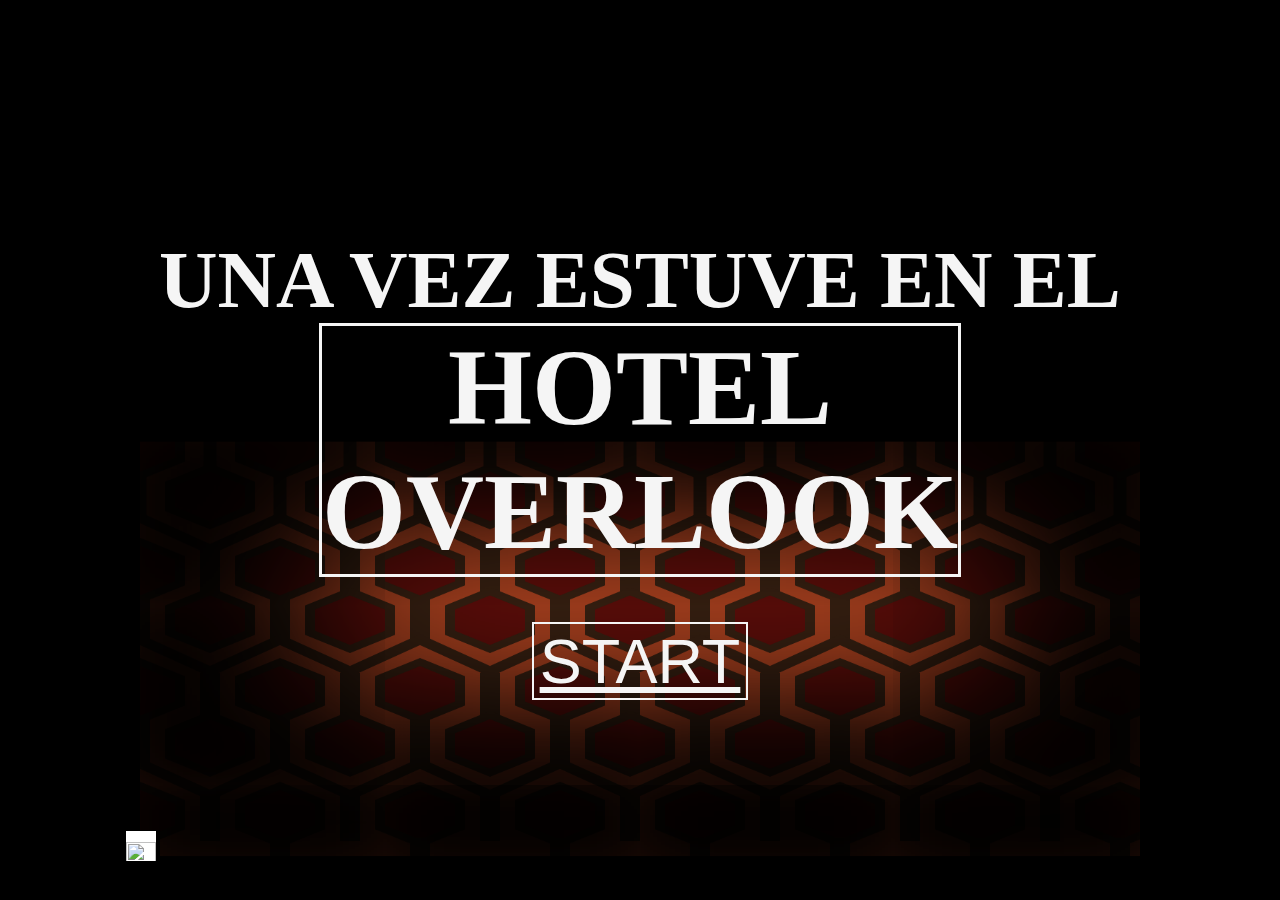
==== elResplandor.html @ 0f4bbe9c "sprite" ====
<!DOCTYPE html>
<html lang="en">
<head>
    <meta charset="UTF-8">
    <meta name="viewport" content="width=device-width, initial-scale=1.0">
    <link rel="stylesheet" href="estilos/main.css">
    <link rel="stylesheet" href="estilos/botonaudio.css">
    
    <title>El Resplandor</title>
</head>
<body>
    <main>
        <div id="intro" class="slide">
            <canvas id=canvas width="1000" height="595"></canvas>
            <div id=sombra ></div>
            <h1>UNA VEZ ESTUVE EN EL</h1>
            <h2>HOTEL <br> OVERLOOK</h2>
            <button id="botonHistoria"><a href="#historia">START</a></button>
            <button id="botonAi"><img id="sound2" src ="https://img.icons8.com/carbon-copy/100/000000/low-volume.png"></button>
        </div>
        <div id="historia" class="slide">
            <div id="alfombra"> 
                <img src="" alt="alfombra" class="imgConverted">
            </div>
            <div id="sombra"></div>
            <section class="parrafo">
                <div class="historiaParrafo animated-text">
                    <p class="line">Cuando la familia Torrance se muda al Hotel Overlook, sucesos paranormales comienzan a amenazarlos, especialmente al padre, Jack, quien llega al borde de la locura.</p>
                    <p class="line">Su esposa Wendy, asustada por el comportamiento extraño de su esposo, decide escapar en la noche junto a su hijo Danny.</p>
                    <p class="line">Pero su camino para salir del hotel no será tan sencillo...</p></p>
                    <p class="line">El Hotel Overlook no dejará escapar tan fácilmente a esta familia. Jack ha separado y encerrado a Wendy junto a Danny. Él y los demás espectros del hotel los están observando.</p>
                    <p class="line">Tenemos la oportunidad de ayudarlos a escapar de un horrible destino</p>
                    <p class="line">Recolecta las llaves, ¡escapa del hotel! </p>
                    <p class="line">Y bajo ninguna circunstancia dejes que te encuentren...</p>
                    <p class="line">¡Suerte!</p>
                </div>      
            </section>
            <button><a href="#menu">CONTINUAR</a></button>
        </div>

        <div id="menu" class="slide">
            <div id="alfombra"> 
                <img src="" alt="alfombra" class="imgConverted">
             </div>
             <div id="sombra"></div>
            <h1>¿Con quién vas jugar?</h1>
            <div class="Personajes">
                <div id="personaje1">
                    <div>
                        <div id="daniel">   </div>
                        <button><a href="#personajeA" >Danny</a></button>
                    </div>             
                </div>
                <div id="personaje2">
                    <div>
                        <div id="mom"> </div>
                        <button><a href="#personajeB">Wendy</a></button>
                    </div>               
                </div>
            </div>
        </div>
        <div id="personajeA" class="slide">
            <div id="alfombra"> 
                <img src="" alt="alfombra" class="imgConverted">
             </div>
             <div id="sombra"></div>
            <h1>Descripción Personaje A</h1>
                                    <div id="daniel">   </div>

            <button><a href="#menu">Cambia el personaje</a></button>
            <button><a href="index.html">PLAY</a></button>
        </div>
        <div id="personajeB" class="slide">
            <div id="alfombra"> 
                <img src="" alt="alfombra" class="imgConverted">
             </div>
             <div id="sombra"></div>
            <h1>Descripción Personaje B</h1>
            <div id="mom"> </div>
            <button><a href="#menu">Cambia el personaje</a></button>
            <button><a href="index.html">PLAY</a></button>
        </div>

        <!-- Audio -->
        


        <audio autoplay="autoplay" loop="loop">
            <source src="audio/elresplandorinicio.mp3" type="audio/mpeg">
        </audio>
        <audio >
            <source src="audio/mujergritando2.mp3" type="audio/mpeg">
        </audio>
    </main>
    <script src="js/presentacion.js"></script>
    <script src="js/audio.js"></script>
    
</body>
</html>
---- estilos/main.css ----
/*GENERAL*/
html {
    margin: 0;
    scroll-behavior: smooth;
}


body{
    margin: 0;
    overflow: hidden;
}

main{
    display: grid;
    grid-template-columns: repeat(5,100vw);
    grid-template-rows: repeat(1,100vh);
}

.slide{
    display: flex;
    justify-content: center;
    align-items: center;
    position: relative;
    height: 100vh;
    width: 100vw;
    overflow: hidden;
    background-color: black;
}

button{
    z-index: 10;
    bottom: 50px;
    border: solid 2px whitesmoke;
    background: transparent;
    color: whitesmoke;
    font-size: 5vh;
    margin: 20px;
}

button a{
    color: whitesmoke;
    
}

/*PERSONAJES*/

.Personajes{
    z-index: 100;
    width: 50vw;
    margin: 300px;
    display: flex;
    align-items: center;
    align-content: center;
} 
 .Personajes div{
    margin: 0 50px 0 50px;
} 


a{
    z-index: 10;
}


#daniel{
position:absolute;
width: 120px;
height: 190px;
background:url("../img/daniel.png") ;
animation: walk 450ms steps(5) infinite;
bottom: 20vh;
}
#mom{
    position:absolute;
    width: 120px;
    height: 190px;
    background:url("../img/mom.png") ;
    animation: walk 450ms steps(5) infinite;
    bottom: 20vh;
    }

@keyframes walk{
    0% {
        background-position-x:0 
    }
    100% {
         background-position-x: -600px  
          }
} 
/* Alfombra canvas */
#sombra{
    box-shadow: 20px -50px 170px 170px rgba(0,0,0,0.99) inset;
    -webkit-box-shadow: 20px -50px 170px 170px rgba(0,0,0,0.99) inset;
    -moz-box-shadow: 20px -50px 170px 170px rgba(0,0,0,0.99) inset;
    position:absolute;
    width: 1000px;
    height: 600px;
    transform:rotateX(45deg) translateZ(-75px) ;
    bottom: -1px;
    border: solid 10px black;
    }
#canvas, #alfombra{
    transform:rotateX(45deg) translateZ(-70px) ;
    bottom: 0px;
    position:absolute;
   
}
#alfombra{
    background-color : #A03D1D;
    width: 1000px;
    height: 595px;
}

/* Portada */
h1{
    color: whitesmoke;
    position: absolute;
    font-size: 9vh;
}

h2{
    color: whitesmoke;
    position: absolute;
    font-size: 12vh;
    border: solid whitesmoke;
    text-align: center;
    display: flex;
    align-items: center;
}
h1{
    top: 20vh;
}

p{
    color: whitesmoke;
    font-size: 30px;
    font-weight: 700;
    display: flex;
    align-items: center;
    z-index: 5;
}
    
#title{
    height: 10vh;
    width: 10vh;
    border-color: whitesmoke;
    border-width: 30px;
}

/*Intro*/
#botonHistoria{
    z-index: 3;
    border: solid 2px whitesmoke;
    background: transparent;
    color: whitesmoke;
    position: absolute; 
    font-size: 7vh;
    bottom: 20vh;
    animation: onOff 2s infinite;
}


#intro a{
    color: whitesmoke;
}

/*Historia*/
#historia {
    grid-row: 1;
    grid-column: 2;
    width: 100vw;
    position: relative;
}

#historia button{
    bottom: 50px;
    position: absolute;
    z-index: 3;
    border: solid 2px whitesmoke;
    background: transparent;
    color: whitesmoke;
    position: absolute; 
    font-size: 5vh;
    animation: onOff 2s infinite;
}

section{
    position: absolute;
    z-index: 3;
    display: flex;
    justify-content: center;
    align-items: center;}

/* .historiaParrafo{
    position: sticky;
    display: inline-block;
    align-items: center;
    margin: 10vh;
    font-size: 20px;
    margin-top: 50vh;
} */

.animated-text{
    z-index: 5;
    color: #fff;
    padding: 0 40px;
    height: 150px;
    overflow: hidden;
  }
  
  p .line{
    text-transform: uppercase;
    text-align: center;
    font-size: 40px;
    line-height: 100px;
  }
  
  .line:first-child{
    animation: text-slider 30s infinite;
  }
  

  

/*animaciones*/
@keyframes onOff{
    0%{
        opacity: 0;
    }

    20%{
        opacity: 1;
    }

    100%{
        opacity: 0;
    }
}

@keyframes text-slider {
    0%{
      margin-top: 0;
    }
    30%{
      margin-top: -60px;
    }
    35%{
      margin-top: -120px;
    }
    40%{
      margin-top: -180px;
    }
    45%{
      margin-top: -240px;
    }
    50%{
      margin-top: -300px;
    }
    60%{
      margin-top: -360px;
    }
    70%{
        margin-top: -420px;
    }
    80%{
        margin-top: -480px;
    }
    90%{
        margin-top: -540px;
    }
    100%{
        margin-top: -600px;
    }
  }
---- estilos/botonaudio.css ----
#botonAi{
    border: none;
    background-color: black;
    position: absolute;
    left: 100px;
    bottom: 10px;
    width: 40px;
    height: 40px;
}
#sound2 {
    background-color: white;
    width: 30px;
    height: 30px;
}
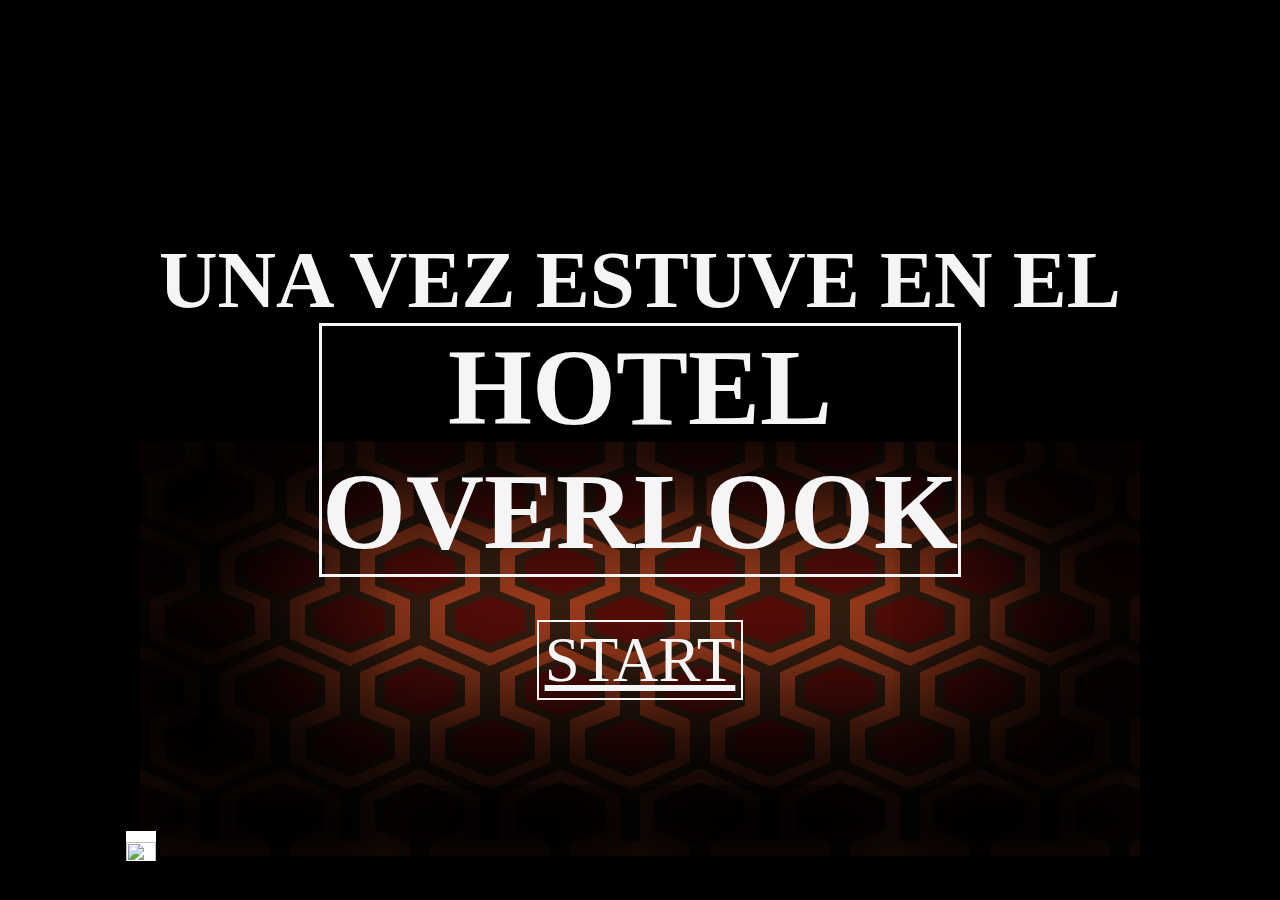
==== commit 8ea17a94: "p" ====
--- a/elResplandor.html
+++ b/elResplandor.html
@@ -47,15 +47,19 @@
             <div class="Personajes">
                 <div id="personaje1">
                     <div>
-                        <div id="daniel">   </div>
+                        <img src="../elResplandor/img/personajeA.png" alt="PersonajeA">
+                    </div>
+                    <div>
                         <button><a href="#personajeA" >Danny</a></button>
-                    </div>             
+                    </div>              
                 </div>
                 <div id="personaje2">
                     <div>
-                        <div id="mom"> </div>
+                        <img src="../elResplandor/img/personajeB.png" alt="PersonajeB">
+                    </div>
+                    <div>
                         <button><a href="#personajeB">Wendy</a></button>
-                    </div>               
+                    </div>
                 </div>
             </div>
         </div>
@@ -65,8 +69,6 @@
              </div>
              <div id="sombra"></div>
             <h1>Descripción Personaje A</h1>
-                                    <div id="daniel">   </div>
-
             <button><a href="#menu">Cambia el personaje</a></button>
             <button><a href="index.html">PLAY</a></button>
         </div>
@@ -76,7 +78,6 @@
              </div>
              <div id="sombra"></div>
             <h1>Descripción Personaje B</h1>
-            <div id="mom"> </div>
             <button><a href="#menu">Cambia el personaje</a></button>
             <button><a href="index.html">PLAY</a></button>
         </div>
@@ -88,9 +89,6 @@
         <audio autoplay="autoplay" loop="loop">
             <source src="audio/elresplandorinicio.mp3" type="audio/mpeg">
         </audio>
-        <audio >
-            <source src="audio/mujergritando2.mp3" type="audio/mpeg">
-        </audio>
     </main>
     <script src="js/presentacion.js"></script>
     <script src="js/audio.js"></script>
--- a/estilos/main.css
+++ b/estilos/main.css
@@ -52,42 +52,23 @@
     display: flex;
     align-items: center;
     align-content: center;
-} 
- .Personajes div{
+}
+
+.Personajes div{
     margin: 0 50px 0 50px;
-} 
+}
 
 
 a{
     z-index: 10;
-}
-
-
-#daniel{
-position:absolute;
-width: 120px;
-height: 190px;
-background:url("../img/daniel.png") ;
-animation: walk 450ms steps(5) infinite;
-bottom: 20vh;
-}
-#mom{
-    position:absolute;
-    width: 120px;
-    height: 190px;
-    background:url("../img/mom.png") ;
-    animation: walk 450ms steps(5) infinite;
-    bottom: 20vh;
-    }
-
-@keyframes walk{
-    0% {
-        background-position-x:0 
-    }
-    100% {
-         background-position-x: -600px  
-          }
-} 
+    font-family: fantasy;
+}
+
+img{
+    z-index: 10;
+}
+
+
 /* Alfombra canvas */
 #sombra{
     box-shadow: 20px -50px 170px 170px rgba(0,0,0,0.99) inset;
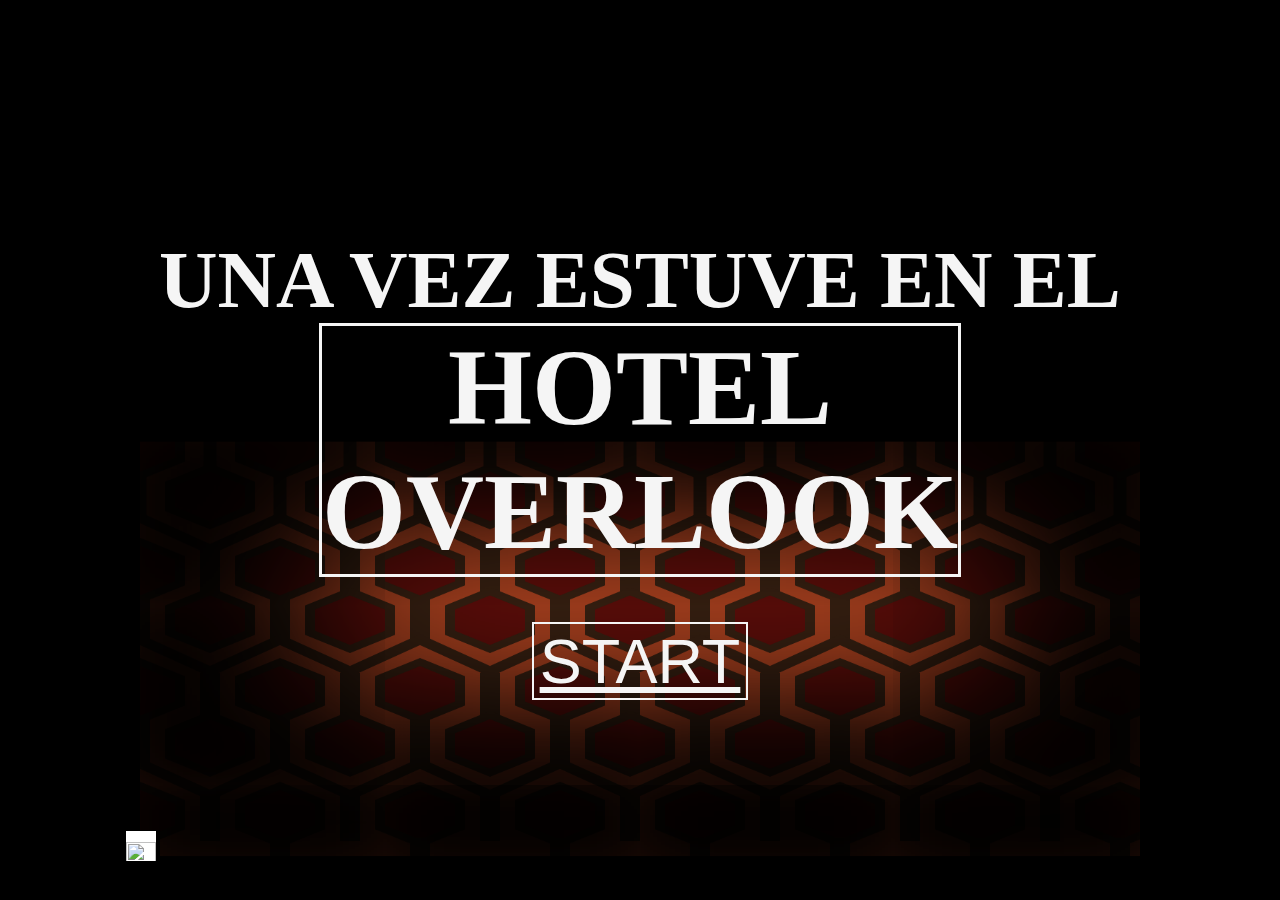
==== commit 6363a486: "movimiento gemelas y colision" ====
--- a/elResplandor.html
+++ b/elResplandor.html
@@ -47,19 +47,15 @@
             <div class="Personajes">
                 <div id="personaje1">
                     <div>
-                        <img src="../elResplandor/img/personajeA.png" alt="PersonajeA">
-                    </div>
-                    <div>
+                        <div id="daniel">   </div>
                         <button><a href="#personajeA" >Danny</a></button>
-                    </div>              
+                    </div>             
                 </div>
                 <div id="personaje2">
                     <div>
-                        <img src="../elResplandor/img/personajeB.png" alt="PersonajeB">
-                    </div>
-                    <div>
+                        <div id="mom"> </div>
                         <button><a href="#personajeB">Wendy</a></button>
-                    </div>
+                    </div>               
                 </div>
             </div>
         </div>
@@ -69,6 +65,8 @@
              </div>
              <div id="sombra"></div>
             <h1>Descripción Personaje A</h1>
+                                    <div id="daniel">   </div>
+
             <button><a href="#menu">Cambia el personaje</a></button>
             <button><a href="index.html">PLAY</a></button>
         </div>
@@ -78,6 +76,7 @@
              </div>
              <div id="sombra"></div>
             <h1>Descripción Personaje B</h1>
+            <div id="mom"> </div>
             <button><a href="#menu">Cambia el personaje</a></button>
             <button><a href="index.html">PLAY</a></button>
         </div>
--- a/estilos/main.css
+++ b/estilos/main.css
@@ -52,23 +52,42 @@
     display: flex;
     align-items: center;
     align-content: center;
-}
-
-.Personajes div{
+} 
+ .Personajes div{
     margin: 0 50px 0 50px;
-}
+} 
 
 
 a{
     z-index: 10;
-    font-family: fantasy;
-}
-
-img{
-    z-index: 10;
-}
-
-
+}
+
+
+#daniel{
+position:absolute;
+width: 120px;
+height: 190px;
+background:url("../img/daniel.png") ;
+animation: walk 450ms steps(5) infinite;
+bottom: 20vh;
+}
+#mom{
+    position:absolute;
+    width: 120px;
+    height: 190px;
+    background:url("../img/mom.png") ;
+    animation: walk 450ms steps(5) infinite;
+    bottom: 20vh;
+    }
+
+@keyframes walk{
+    0% {
+        background-position-x:0 
+    }
+    100% {
+         background-position-x: -600px  
+          }
+} 
 /* Alfombra canvas */
 #sombra{
     box-shadow: 20px -50px 170px 170px rgba(0,0,0,0.99) inset;
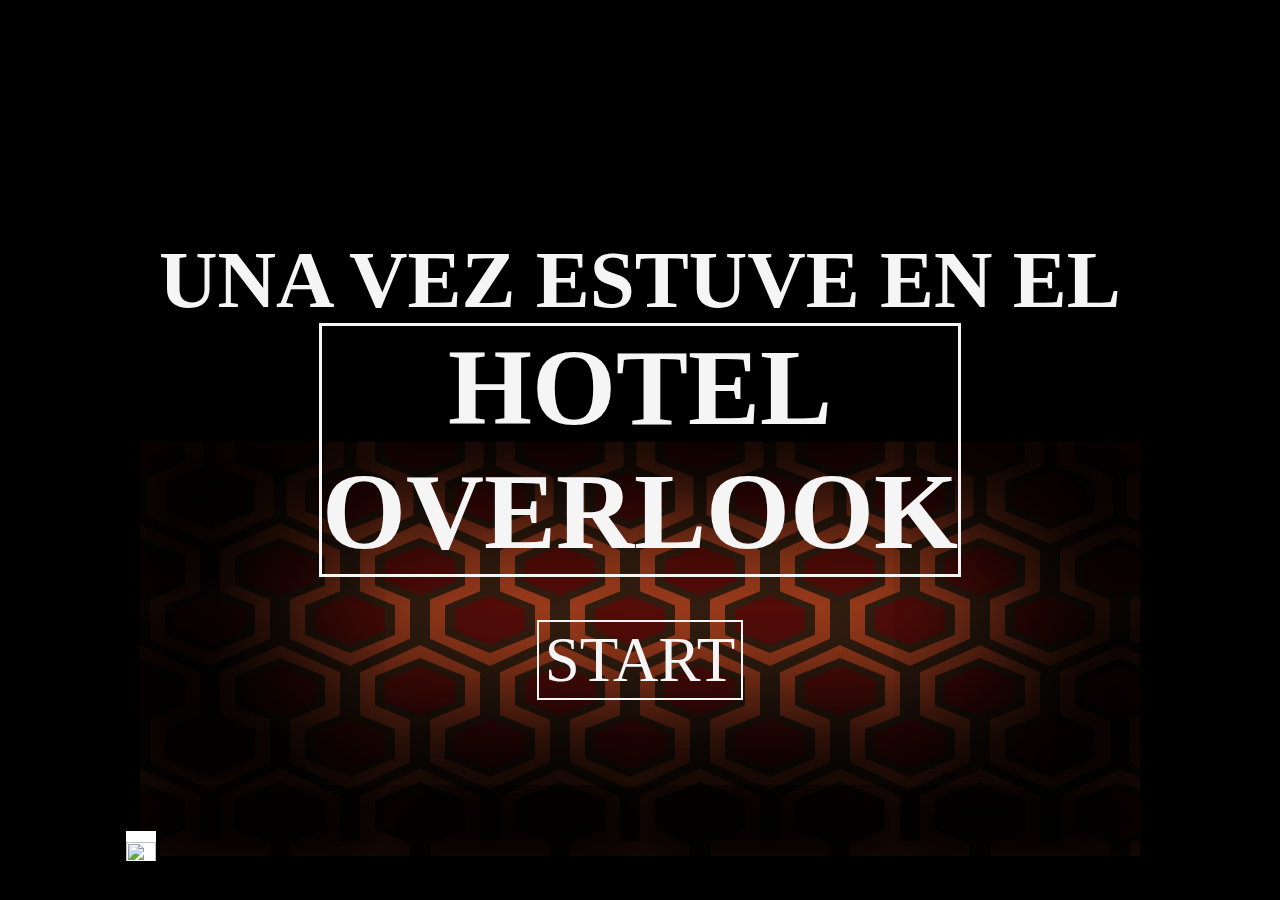
==== commit 49076892: "presentación lista :)" ====
--- a/elResplandor.html
+++ b/elResplandor.html
@@ -49,13 +49,13 @@
                     <div>
                         <div id="daniel">   </div>
                         <button><a href="#personajeA" >Danny</a></button>
-                    </div>             
+                    </div>              
                 </div>
                 <div id="personaje2">
                     <div>
                         <div id="mom"> </div>
                         <button><a href="#personajeB">Wendy</a></button>
-                    </div>               
+                    </div>
                 </div>
             </div>
         </div>
@@ -64,21 +64,32 @@
                 <img src="" alt="alfombra" class="imgConverted">
              </div>
              <div id="sombra"></div>
-            <h1>Descripción Personaje A</h1>
-                                    <div id="daniel">   </div>
-
-            <button><a href="#menu">Cambia el personaje</a></button>
-            <button><a href="index.html">PLAY</a></button>
+            <h1>Danny</h1>
+            <div id="daniel">   </div>
+            <p class="parrafoPersonaje">
+                Daniel Torrance tiene cinco años y posee el ‘Resplandor’, habilidad que le permite ver el futuro y el pasado. <br> Mientras vive en Overlook, experimenta visiones aterradoras de los diversos espíritus malignos que habitan el lugar.  ¡Ayúdalo a encontrar a Wendy para poder escapar de Jack!
+            </p>
+            <div class="botonesDescripciones">
+                <button><a href="#menu">Cambia el personaje</a></button>
+                <button><a href="index.html" class="boton-play">PLAY</a></button>
+            </div>
+            
         </div>
         <div id="personajeB" class="slide">
             <div id="alfombra"> 
                 <img src="" alt="alfombra" class="imgConverted">
              </div>
              <div id="sombra"></div>
-            <h1>Descripción Personaje B</h1>
+            <h1>Wendy</h1>
+            <p class="parrafoPersonaje">
+                Wendy es una  madre devota por su hijo que, a pesar de su temor al hotel y a su marido, se arma de valor para luchar y defenderse. <br>  ¡Ayudala a encontrar a Dany y escapar de Jack!
+            </p>
             <div id="mom"> </div>
-            <button><a href="#menu">Cambia el personaje</a></button>
-            <button><a href="index.html">PLAY</a></button>
+            <div class="botonesDescripciones">
+                <button><a href="#menu">Cambia el personaje</a></button>
+                <button><a href="index.html" class="boton-play">PLAY</a></button>
+            </div>
+            
         </div>
 
         <!-- Audio -->
--- a/estilos/main.css
+++ b/estilos/main.css
@@ -36,10 +36,12 @@
     color: whitesmoke;
     font-size: 5vh;
     margin: 20px;
+    text-decoration: none;
 }
 
 button a{
     color: whitesmoke;
+    text-decoration: none;
     
 }
 
@@ -60,6 +62,7 @@
 
 a{
     z-index: 10;
+    font-family: fantasy;
 }
 
 
@@ -69,7 +72,7 @@
 height: 190px;
 background:url("../img/daniel.png") ;
 animation: walk 450ms steps(5) infinite;
-bottom: 20vh;
+bottom: 15vh;
 }
 #mom{
     position:absolute;
@@ -77,7 +80,7 @@
     height: 190px;
     background:url("../img/mom.png") ;
     animation: walk 450ms steps(5) infinite;
-    bottom: 20vh;
+    bottom: 15vh;
     }
 
 @keyframes walk{
@@ -88,6 +91,18 @@
          background-position-x: -600px  
           }
 } 
+
+.botonesDescripciones{
+    position: absolute;
+    display: flex;
+    bottom: 3px;
+}
+
+.parrafoPersonaje{
+    font-size: 25px;
+    width: 70vw;
+}
+
 /* Alfombra canvas */
 #sombra{
     box-shadow: 20px -50px 170px 170px rgba(0,0,0,0.99) inset;
@@ -139,6 +154,7 @@
     display: flex;
     align-items: center;
     z-index: 5;
+    width: 70vw;
 }
     
 #title{
@@ -148,6 +164,12 @@
     border-width: 30px;
 }
 
+.boton-play{
+    animation: onOff 1s infinite;
+    font-size: 45px;
+    color: rgb(255, 145, 0);
+}
+
 /*Intro*/
 #botonHistoria{
     z-index: 3;
@@ -192,14 +214,7 @@
     justify-content: center;
     align-items: center;}
 
-/* .historiaParrafo{
-    position: sticky;
-    display: inline-block;
-    align-items: center;
-    margin: 10vh;
-    font-size: 20px;
-    margin-top: 50vh;
-} */
+
 
 .animated-text{
     z-index: 5;
@@ -272,4 +287,5 @@
     100%{
         margin-top: -600px;
     }
-  }+  }
+
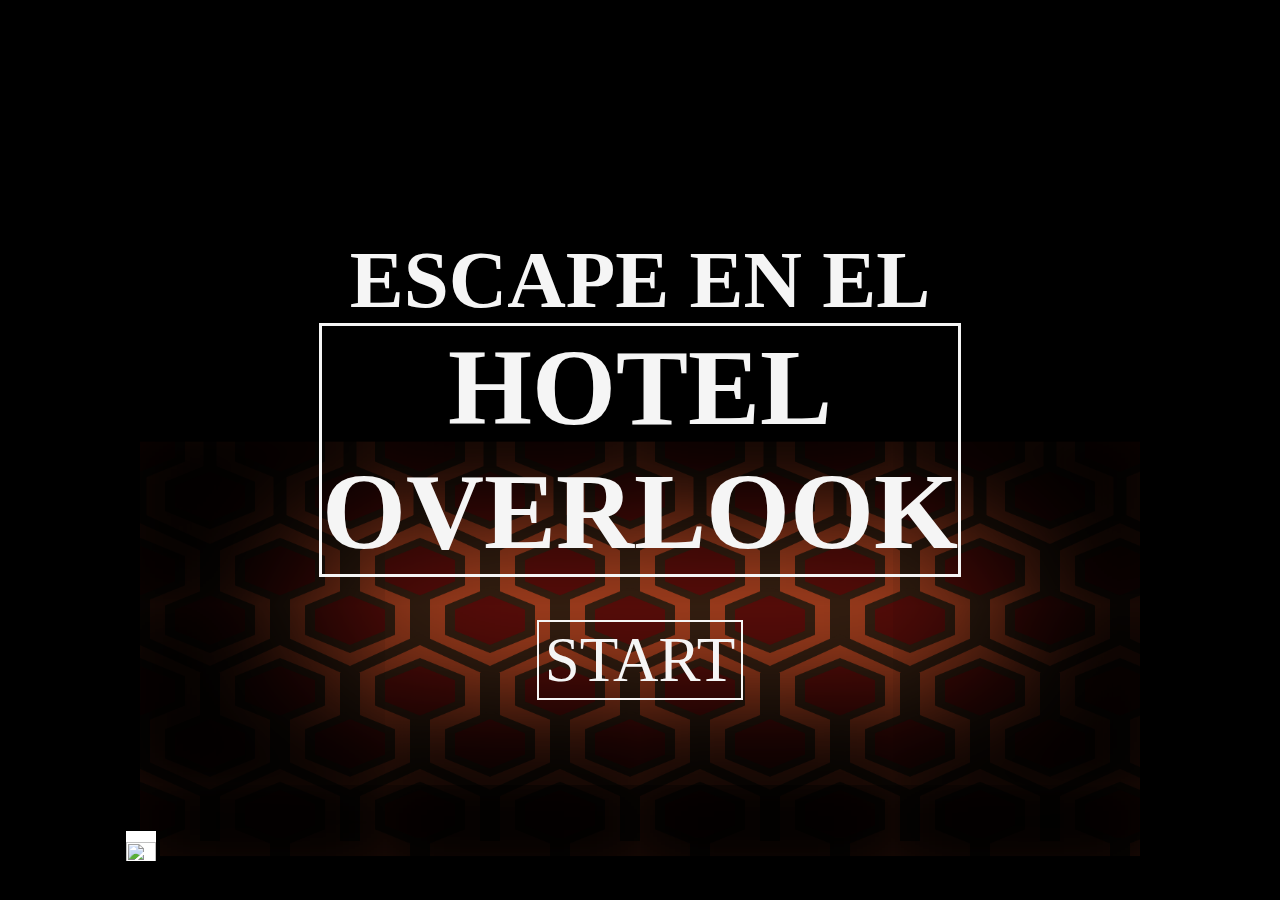
==== commit 8f8fc6e4: "nombre :>" ====
--- a/elResplandor.html
+++ b/elResplandor.html
@@ -13,7 +13,7 @@
         <div id="intro" class="slide">
             <canvas id=canvas width="1000" height="595"></canvas>
             <div id=sombra ></div>
-            <h1>UNA VEZ ESTUVE EN EL</h1>
+            <h1>ESCAPE EN EL</h1>
             <h2>HOTEL <br> OVERLOOK</h2>
             <button id="botonHistoria"><a href="#historia">START</a></button>
             <button id="botonAi"><img id="sound2" src ="https://img.icons8.com/carbon-copy/100/000000/low-volume.png"></button>
